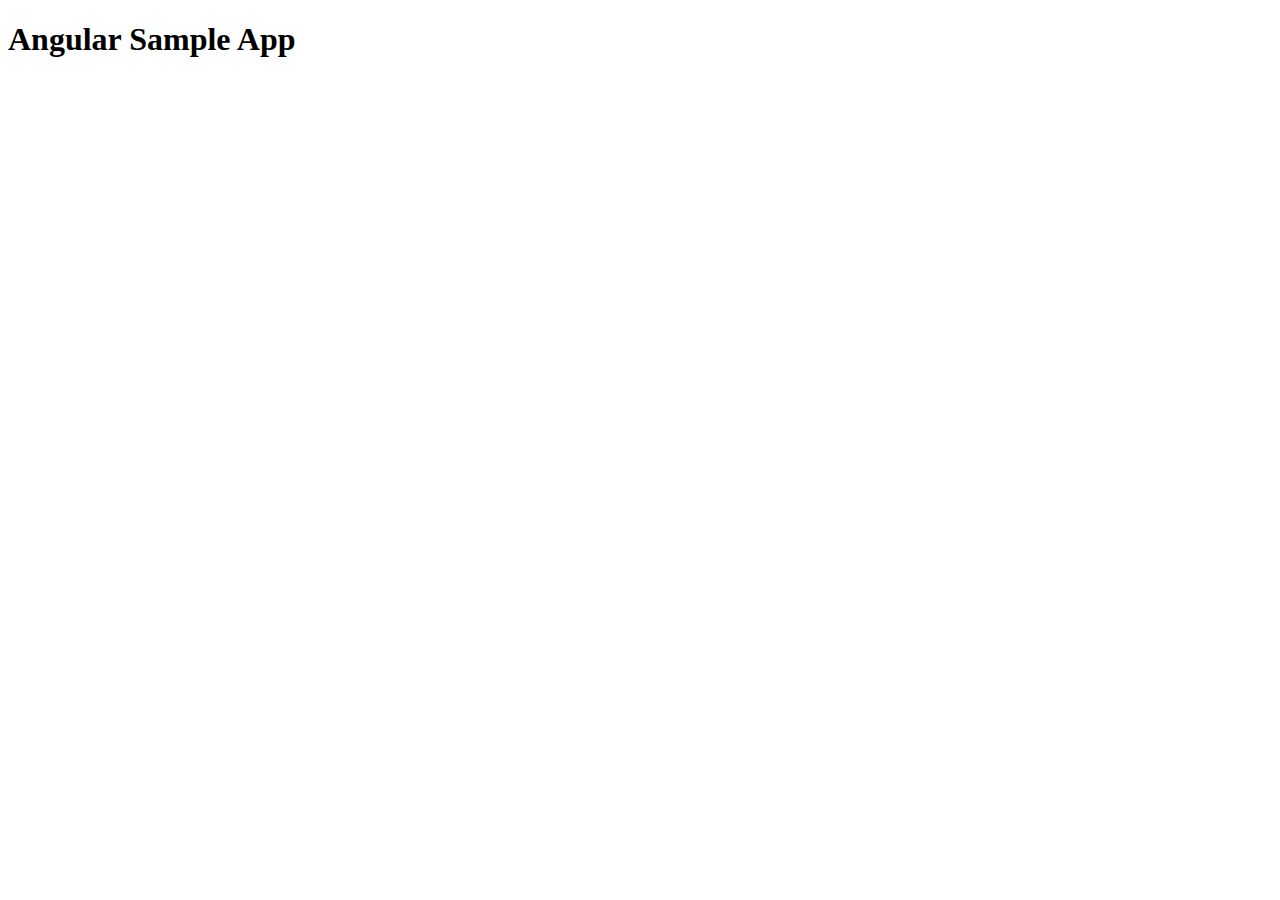
==== index.html @ 44275149 "get started" ====
<!DOCTYPE html>
<html>
<head>
    <title> My App</title>
    <!-- <link rel="stylesheet" type="text/css" href="/styles.css" /> -->
    <!-- <link rel="stylesheet" type="text/css" href="/fa/css/font-awesome.css" /> -->
</head>
<body ng-app="myApp">

<header class="main-header">

    <h1>Angular Sample App</h1>

</header>
<ui-view></ui-view>



<script type="text/javascript" src="./bower_components/angular/angular.js"></script>
<script type="text/javascript" src="./bower_components/angular-messages/angular-messages.min.js"></script>
<script type="text/javascript" src="./bower_components/angular-route/angular-route.min.js"></script>
<script type="text/javascript" src="./bower_components/angular-ui-router/release/angular-ui-router.min.js"></script>
<!--Load main app.js file-->
<script type="text/javascript" src="./app.js"></script>

<!--controllers-->
<script src="controller/home.js"></script>
<script src="controller/next.js"></script>

<!--Directives-->
<script src="Directive/usernamevalidator.js"></script>
<script src="Directive/tableGenerator.js"></script>

<!--Services-->
<!-- <script src="Services/userAvailableCheck.js"></script> -->
</body>
</html>
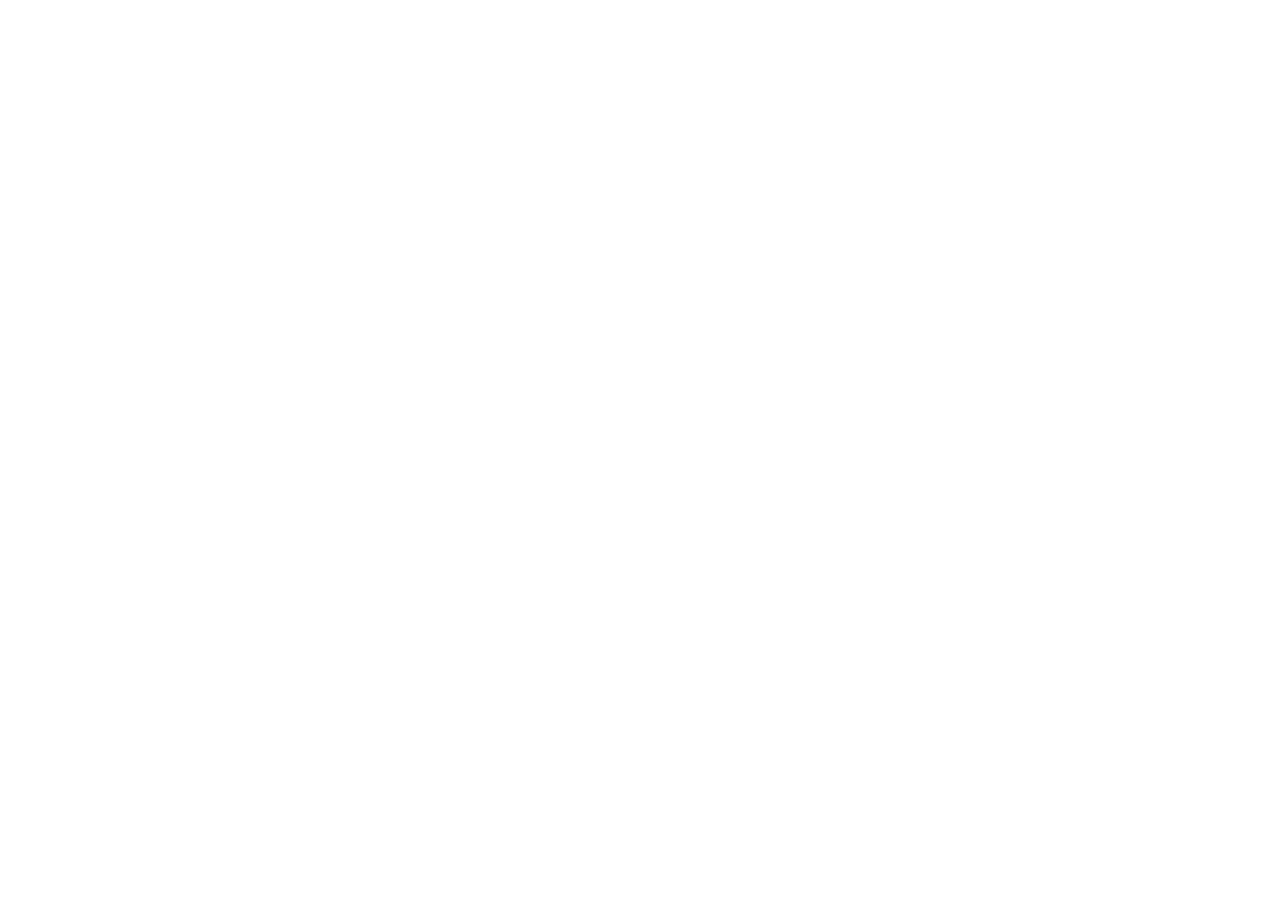
==== commit 5829302b: "structure" ====
--- a/index.html
+++ b/index.html
@@ -4,12 +4,15 @@
     <title> My App</title>
     <!-- <link rel="stylesheet" type="text/css" href="/styles.css" /> -->
     <!-- <link rel="stylesheet" type="text/css" href="/fa/css/font-awesome.css" /> -->
+    <link rel="stylesheet" type="text/css"  href="./bower_components/bootstrap/dist/css/bootstrap.min.css"/>
+    <meta charset="utf-8">
+    <meta name="viewport" content="width=device-width, initial-scale=1.0">
 </head>
 <body ng-app="myApp">
 
 <header class="main-header">
 
-    <h1>Angular Sample App</h1>
+    <!-- <h1>Angular Sample App</h1> -->
 
 </header>
 <ui-view></ui-view>
